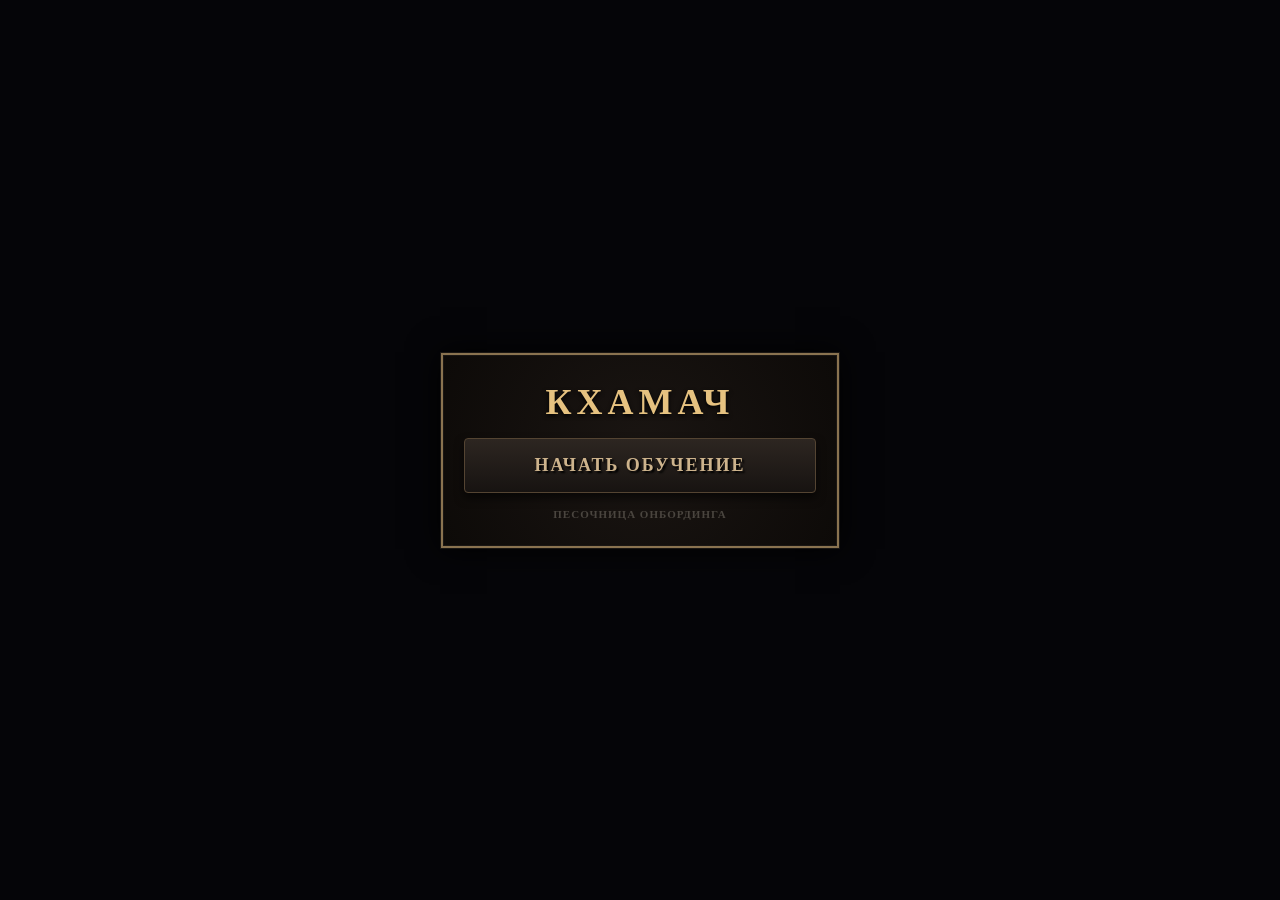
==== index.html @ 71a80379 "Create index.html" ====
<!DOCTYPE html>
<html lang="ru">
<head>
    <meta charset="UTF-8">
    <meta name="viewport" content="width=device-width, maximum-scale=1.0, user-scalable=no">
    <title>КХАМАЧ — Обучение</title>
    <style>
        body, html { margin:0; padding:0; width:100%; height:100%; background:#050508; display:flex; justify-content:center; align-items:center; font-family:'Georgia', serif; user-select:none; -webkit-user-select:none; }
        .gate-window { width:92vw; max-width:400px; background:radial-gradient(circle, #1a1512 0%, #0d0a08 100%); border:4px solid #1a1613; outline:2px solid #8a7350; outline-offset:-3px; padding:25px 20px; text-align:center; box-sizing:border-box; box-shadow:0 0 30px rgba(0,0,0,0.95); }
        h1 { font-size:36px; color:#e6c280; letter-spacing:5px; margin:0 0 15px 0; text-shadow:0 2px 4px #000; font-weight:900; }
        .play-btn { width:100%; padding:16px; font-size:18px; font-family:'Georgia', serif; font-weight:bold; letter-spacing:2px; color:#cdb38c; background:linear-gradient(to bottom, #2d2621 0%, #171311 100%); border:1px solid #544432; box-shadow:0 5px 10px rgba(0,0,0,0.6); cursor:pointer; transition:all 0.2s ease; border-radius:4px; text-shadow:2px 2px 2px #000; }
        .play-btn:hover { color:#fff; border-color:#cbb281; box-shadow:0 0 15px rgba(203,178,129,0.5); letter-spacing:3px; }
        .play-btn:active { transform:scale(0.98); }
        .ver { margin-top:15px; font-size:11px; color:#4a453f; letter-spacing:1px; font-weight:bold; }
    </style>
</head>
<body>
    <div class="gate-window">
        <h1>КХАМАЧ</h1>
        <button class="play-btn" onclick="window.location.href='gate.html?t=' + Date.now()">НАЧАТЬ ОБУЧЕНИЕ</button>
        <div class="ver">ПЕСОЧНИЦА ОНБОРДИНГА</div>
    </div>
</body>
</html>
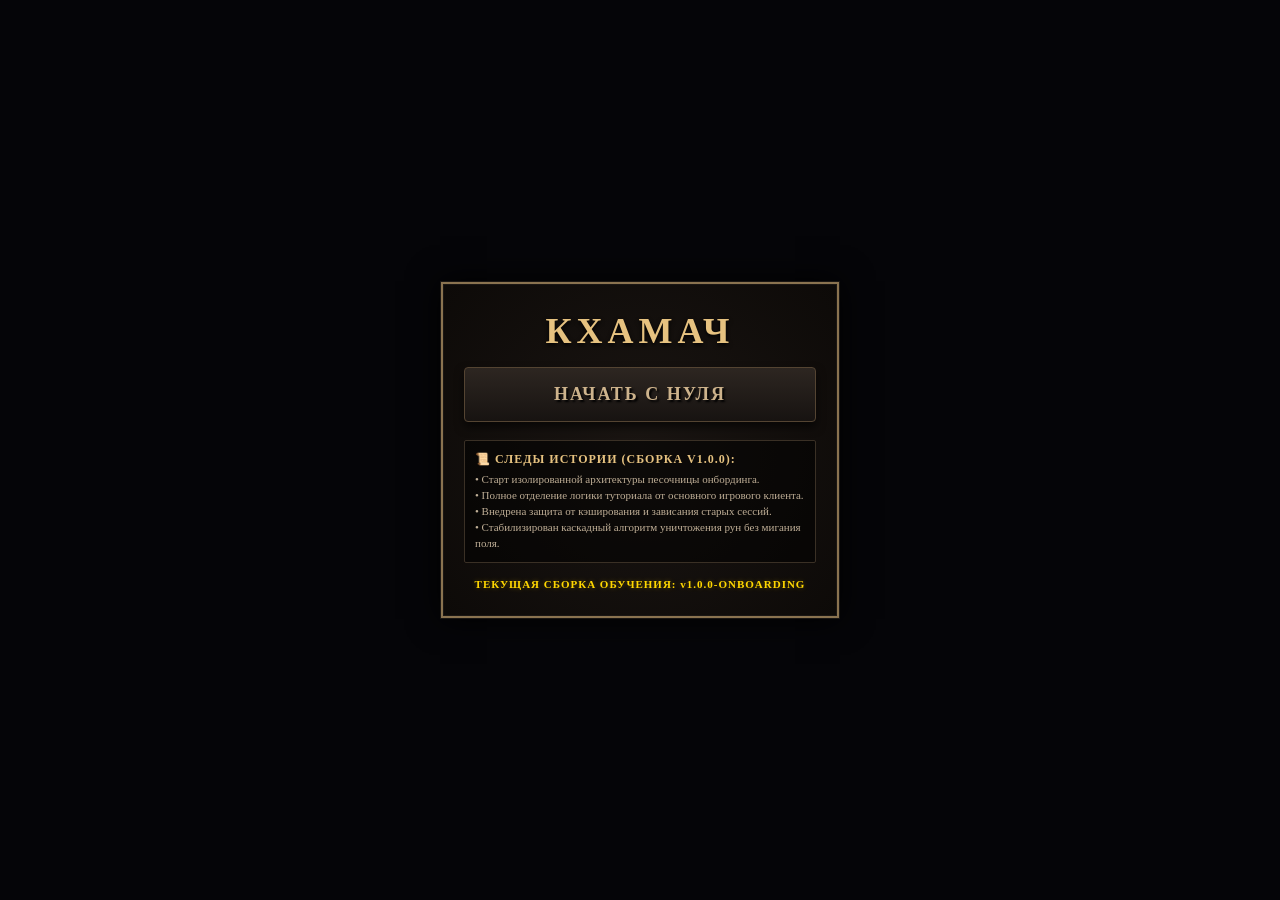
==== commit 0440cbda: "Update index.html" ====
--- a/index.html
+++ b/index.html
@@ -11,14 +11,27 @@
         .play-btn { width:100%; padding:16px; font-size:18px; font-family:'Georgia', serif; font-weight:bold; letter-spacing:2px; color:#cdb38c; background:linear-gradient(to bottom, #2d2621 0%, #171311 100%); border:1px solid #544432; box-shadow:0 5px 10px rgba(0,0,0,0.6); cursor:pointer; transition:all 0.2s ease; border-radius:4px; text-shadow:2px 2px 2px #000; }
         .play-btn:hover { color:#fff; border-color:#cbb281; box-shadow:0 0 15px rgba(203,178,129,0.5); letter-spacing:3px; }
         .play-btn:active { transform:scale(0.98); }
-        .ver { margin-top:15px; font-size:11px; color:#4a453f; letter-spacing:1px; font-weight:bold; }
+        .changelog { margin-top:18px; text-align:left; background:rgba(0,0,0,0.5); border:1px solid #3a3025; padding:10px; max-height:120px; overflow-y:auto; font-size:11px; color:#bfae96; line-height:1.45; border-radius:2px; }
+        .changelog h3 { margin:0 0 4px 0; color:#e6c280; font-size:12px; text-transform:uppercase; letter-spacing:1px; }
+        .ver { margin-top:15px; font-size:11px; color:#ffd700; letter-spacing:1px; font-weight:bold; text-shadow: 0 0 5px rgba(255,215,0,0.3); }
     </style>
 </head>
 <body>
     <div class="gate-window">
         <h1>КХАМАЧ</h1>
-        <button class="play-btn" onclick="window.location.href='gate.html?t=' + Date.now()">НАЧАТЬ ОБУЧЕНИЕ</button>
-        <div class="ver">ПЕСОЧНИЦА ОНБОРДИНГА</div>
+        <!-- КАСТАДНЫЙ СБРОС КЭША ДЛЯ НУЛЕВОЙ ВЕРСИИ -->
+        <button class="play-btn" onclick="window.location.href='gate.html?v=v1.0.0-ONBOARDING&t=' + Date.now()">НАЧАТЬ С НУЛЯ</button>
+        
+        <div class="changelog">
+            <h3>📜 СЛЕДЫ ИСТОРИИ (СБОРКА v1.0.0):</h3>
+            • Старт изолированной архитектуры песочницы онбординга.<br>
+            • Полное отделение логики туториала от основного игрового клиента.<br>
+            • Внедрена защита от кэширования и зависания старых сессий.<br>
+            • Стабилизирован каскадный алгоритм уничтожения рун без мигания поля.
+        </div>
+
+        <!-- ТОЧНЫЙ КОНТРОЛЬНЫЙ МАРКЕР СБОРКИ С НУЛЯ -->
+        <div class="ver">ТЕКУЩАЯ СБОРКА ОБУЧЕНИЯ: v1.0.0-ONBOARDING</div>
     </div>
 </body>
 </html>
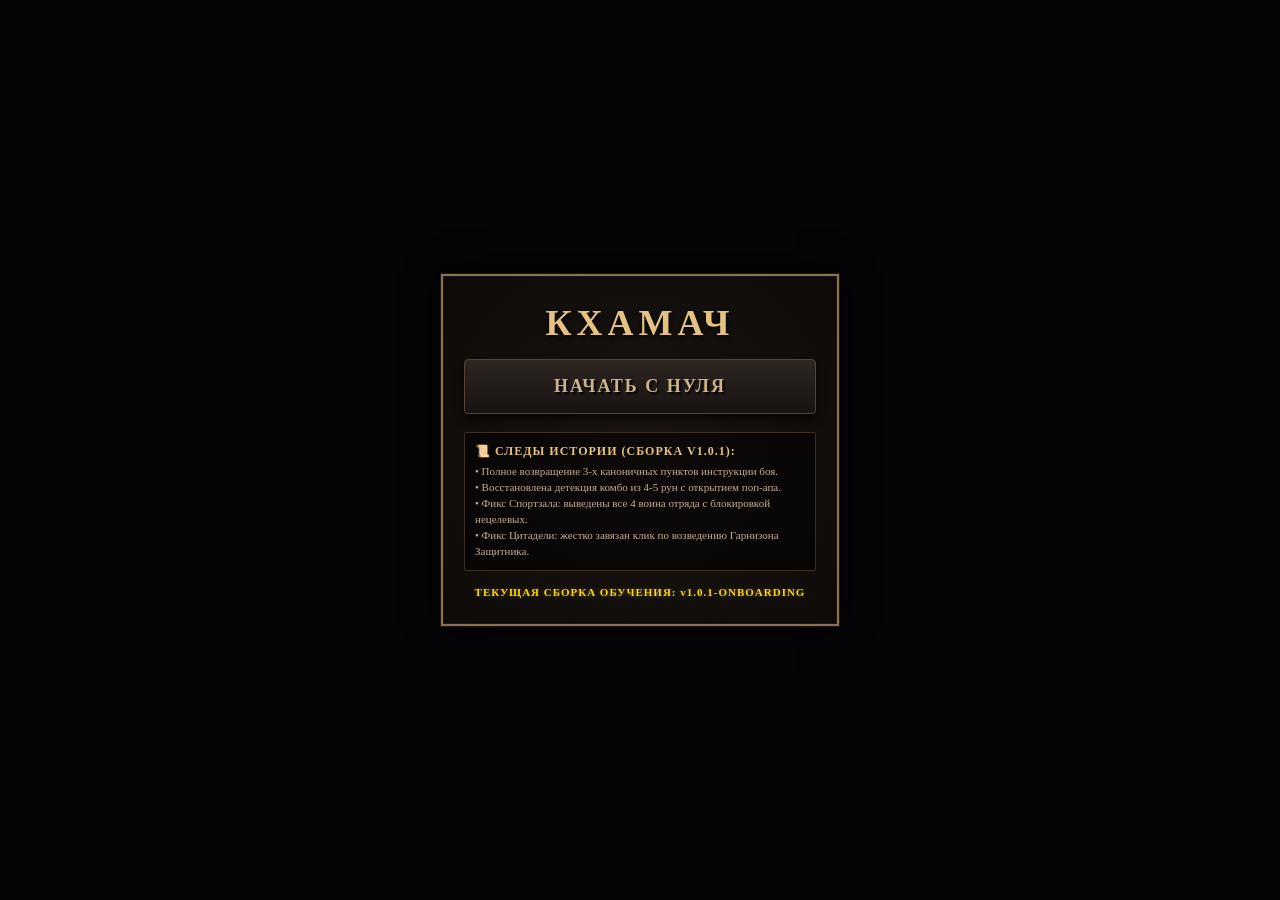
==== commit bf125f49: "Update index.html" ====
--- a/index.html
+++ b/index.html
@@ -19,19 +19,16 @@
 <body>
     <div class="gate-window">
         <h1>КХАМАЧ</h1>
-        <!-- КАСТАДНЫЙ СБРОС КЭША ДЛЯ НУЛЕВОЙ ВЕРСИИ -->
-        <button class="play-btn" onclick="window.location.href='gate.html?v=v1.0.0-ONBOARDING&t=' + Date.now()">НАЧАТЬ С НУЛЯ</button>
+        <button class="play-btn" onclick="window.location.href='gate.html?v=v1.0.1-ONBOARDING&t=' + Date.now()">НАЧАТЬ С НУЛЯ</button>
         
         <div class="changelog">
-            <h3>📜 СЛЕДЫ ИСТОРИИ (СБОРКА v1.0.0):</h3>
-            • Старт изолированной архитектуры песочницы онбординга.<br>
-            • Полное отделение логики туториала от основного игрового клиента.<br>
-            • Внедрена защита от кэширования и зависания старых сессий.<br>
-            • Стабилизирован каскадный алгоритм уничтожения рун без мигания поля.
+            <h3>📜 СЛЕДЫ ИСТОРИИ (СБОРКА v1.0.1):</h3>
+            • Полное возвращение 3-х каноничных пунктов инструкции боя.<br>
+            • Восстановлена детекция комбо из 4-5 рун с открытием поп-апа.<br>
+            • Фикс Спортзала: выведены все 4 воина отряда с блокировкой нецелевых.<br>
+            • Фикс Цитадели: жестко завязан клик по возведению Гарнизона Защитника.
         </div>
-
-        <!-- ТОЧНЫЙ КОНТРОЛЬНЫЙ МАРКЕР СБОРКИ С НУЛЯ -->
-        <div class="ver">ТЕКУЩАЯ СБОРКА ОБУЧЕНИЯ: v1.0.0-ONBOARDING</div>
+        <div class="ver">ТЕКУЩАЯ СБОРКА ОБУЧЕНИЯ: v1.0.1-ONBOARDING</div>
     </div>
 </body>
 </html>
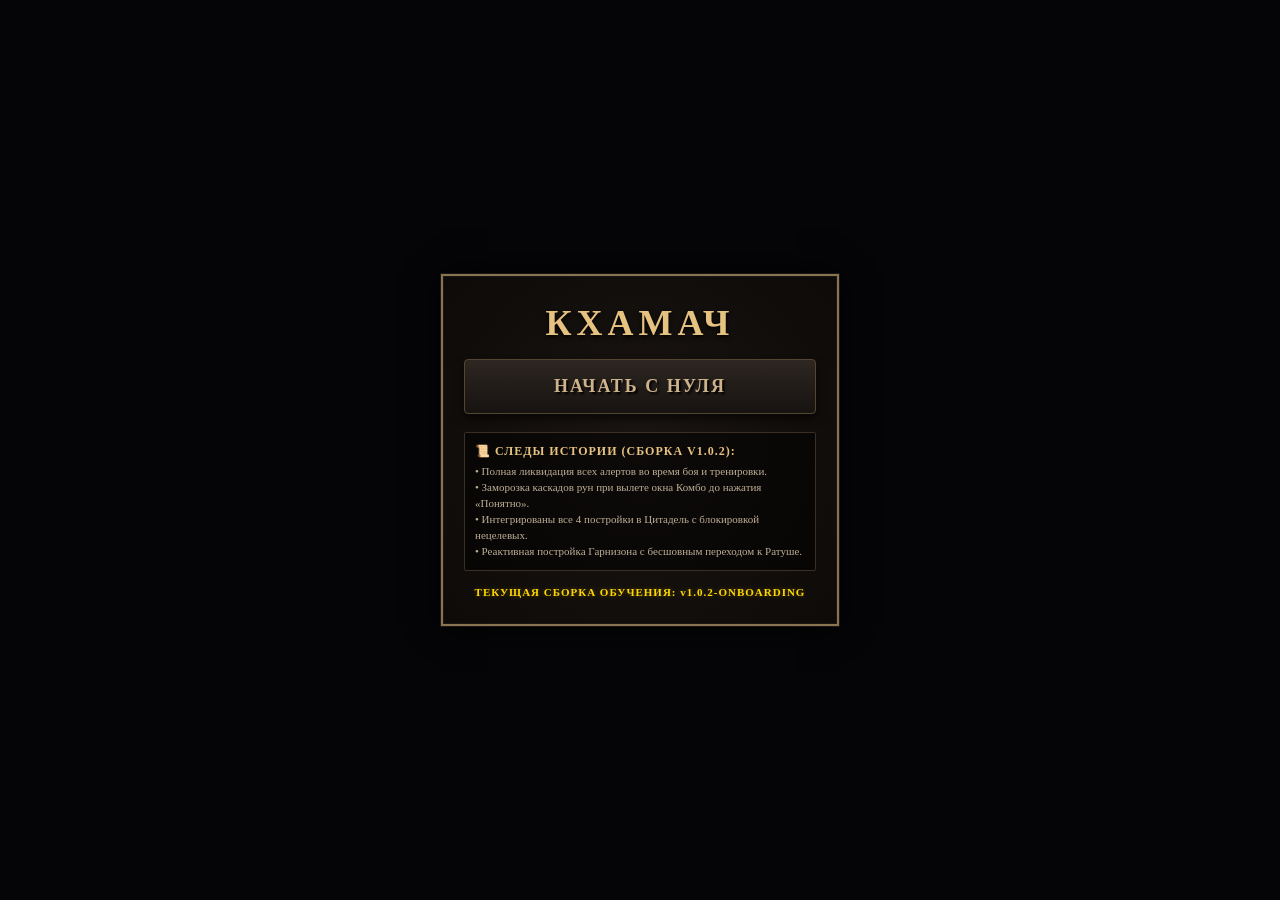
==== commit 11fbab39: "Update index.html" ====
--- a/index.html
+++ b/index.html
@@ -19,16 +19,16 @@
 <body>
     <div class="gate-window">
         <h1>КХАМАЧ</h1>
-        <button class="play-btn" onclick="window.location.href='gate.html?v=v1.0.1-ONBOARDING&t=' + Date.now()">НАЧАТЬ С НУЛЯ</button>
+        <button class="play-btn" onclick="window.location.href='gate.html?v=v1.0.2-ONBOARDING&t=' + Date.now()">НАЧАТЬ С НУЛЯ</button>
         
         <div class="changelog">
-            <h3>📜 СЛЕДЫ ИСТОРИИ (СБОРКА v1.0.1):</h3>
-            • Полное возвращение 3-х каноничных пунктов инструкции боя.<br>
-            • Восстановлена детекция комбо из 4-5 рун с открытием поп-апа.<br>
-            • Фикс Спортзала: выведены все 4 воина отряда с блокировкой нецелевых.<br>
-            • Фикс Цитадели: жестко завязан клик по возведению Гарнизона Защитника.
+            <h3>📜 СЛЕДЫ ИСТОРИИ (СБОРКА v1.0.2):</h3>
+            • Полная ликвидация всех алертов во время боя и тренировки.<br>
+            • Заморозка каскадов рун при вылете окна Комбо до нажатия «Понятно».<br>
+            • Интегрированы все 4 постройки в Цитадель с блокировкой нецелевых.<br>
+            • Реактивная постройка Гарнизона с бесшовным переходом к Ратуше.
         </div>
-        <div class="ver">ТЕКУЩАЯ СБОРКА ОБУЧЕНИЯ: v1.0.1-ONBOARDING</div>
+        <div class="ver">ТЕКУЩАЯ СБОРКА ОБУЧЕНИЯ: v1.0.2-ONBOARDING</div>
     </div>
 </body>
 </html>
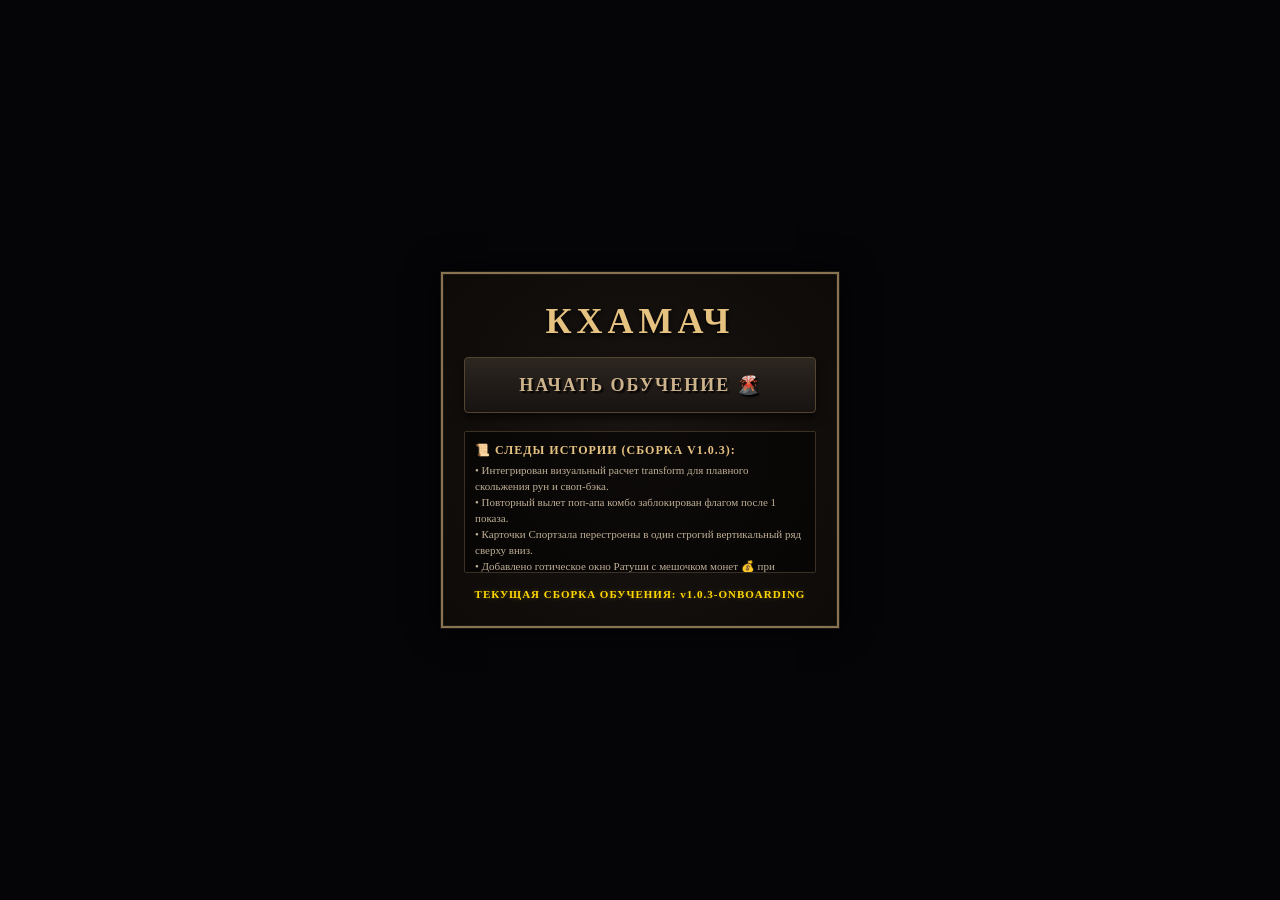
==== commit 726206d3: "Update index.html" ====
--- a/index.html
+++ b/index.html
@@ -19,16 +19,18 @@
 <body>
     <div class="gate-window">
         <h1>КХАМАЧ</h1>
-        <button class="play-btn" onclick="window.location.href='gate.html?v=v1.0.2-ONBOARDING&t=' + Date.now()">НАЧАТЬ С НУЛЯ</button>
+        <!-- УСИЛЕННЫЙ СБРОС КЭША С СЕРВЕРА GITHUB PAGES -->
+        <button class="play-btn" onclick="window.location.href='gate.html?v=v1.0.3-ONBOARDING&t=' + Date.now()">НАЧАТЬ ОБУЧЕНИЕ 🌋</button>
         
         <div class="changelog">
-            <h3>📜 СЛЕДЫ ИСТОРИИ (СБОРКА v1.0.2):</h3>
-            • Полная ликвидация всех алертов во время боя и тренировки.<br>
-            • Заморозка каскадов рун при вылете окна Комбо до нажатия «Понятно».<br>
-            • Интегрированы все 4 постройки в Цитадель с блокировкой нецелевых.<br>
-            • Реактивная постройка Гарнизона с бесшовным переходом к Ратуше.
+            <h3>📜 СЛЕДЫ ИСТОРИИ (СБОРКА v1.0.3):</h3>
+            • Интегрирован визуальный расчет transform для плавного скольжения рун и своп-бэка.<br>
+            • Повторный вылет поп-апа комбо заблокирован флагом после 1 показа.<br>
+            • Карточки Спортзала перестроены в один строгий вертикальный ряд сверху вниз.<br>
+            • Добавлено готическое окно Ратуши с мешочком монет 💰 при постройке Гарнизона.<br>
+            • Лорное завершение онбординга с красивым текстом и кнопкой Вулкана.
         </div>
-        <div class="ver">ТЕКУЩАЯ СБОРКА ОБУЧЕНИЯ: v1.0.2-ONBOARDING</div>
+        <div class="ver">ТЕКУЩАЯ СБОРКА ОБУЧЕНИЯ: v1.0.3-ONBOARDING</div>
     </div>
 </body>
 </html>
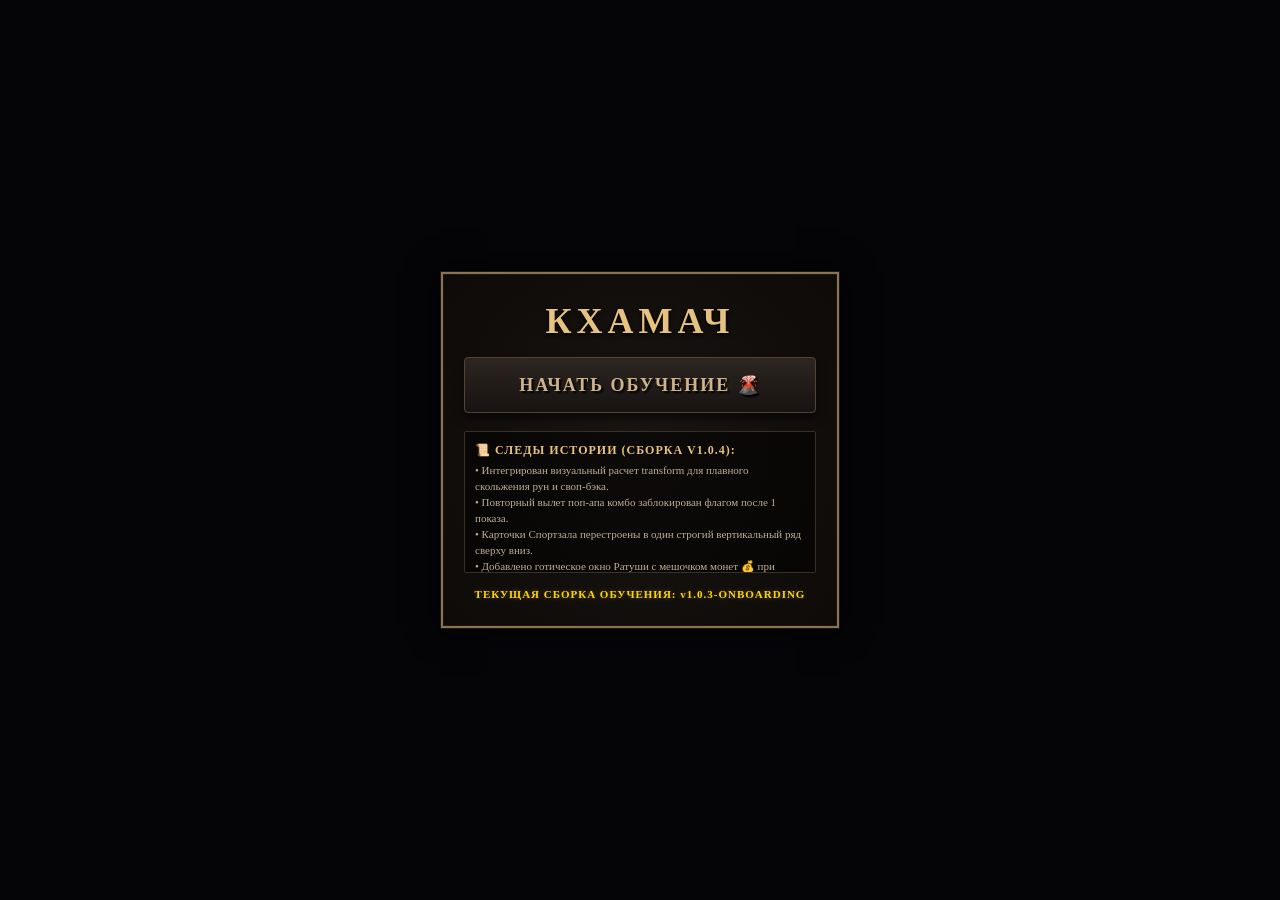
==== commit 12bed56b: "Update index.html" ====
--- a/index.html
+++ b/index.html
@@ -23,7 +23,7 @@
         <button class="play-btn" onclick="window.location.href='gate.html?v=v1.0.3-ONBOARDING&t=' + Date.now()">НАЧАТЬ ОБУЧЕНИЕ 🌋</button>
         
         <div class="changelog">
-            <h3>📜 СЛЕДЫ ИСТОРИИ (СБОРКА v1.0.3):</h3>
+            <h3>📜 СЛЕДЫ ИСТОРИИ (СБОРКА v1.0.4):</h3>
             • Интегрирован визуальный расчет transform для плавного скольжения рун и своп-бэка.<br>
             • Повторный вылет поп-апа комбо заблокирован флагом после 1 показа.<br>
             • Карточки Спортзала перестроены в один строгий вертикальный ряд сверху вниз.<br>
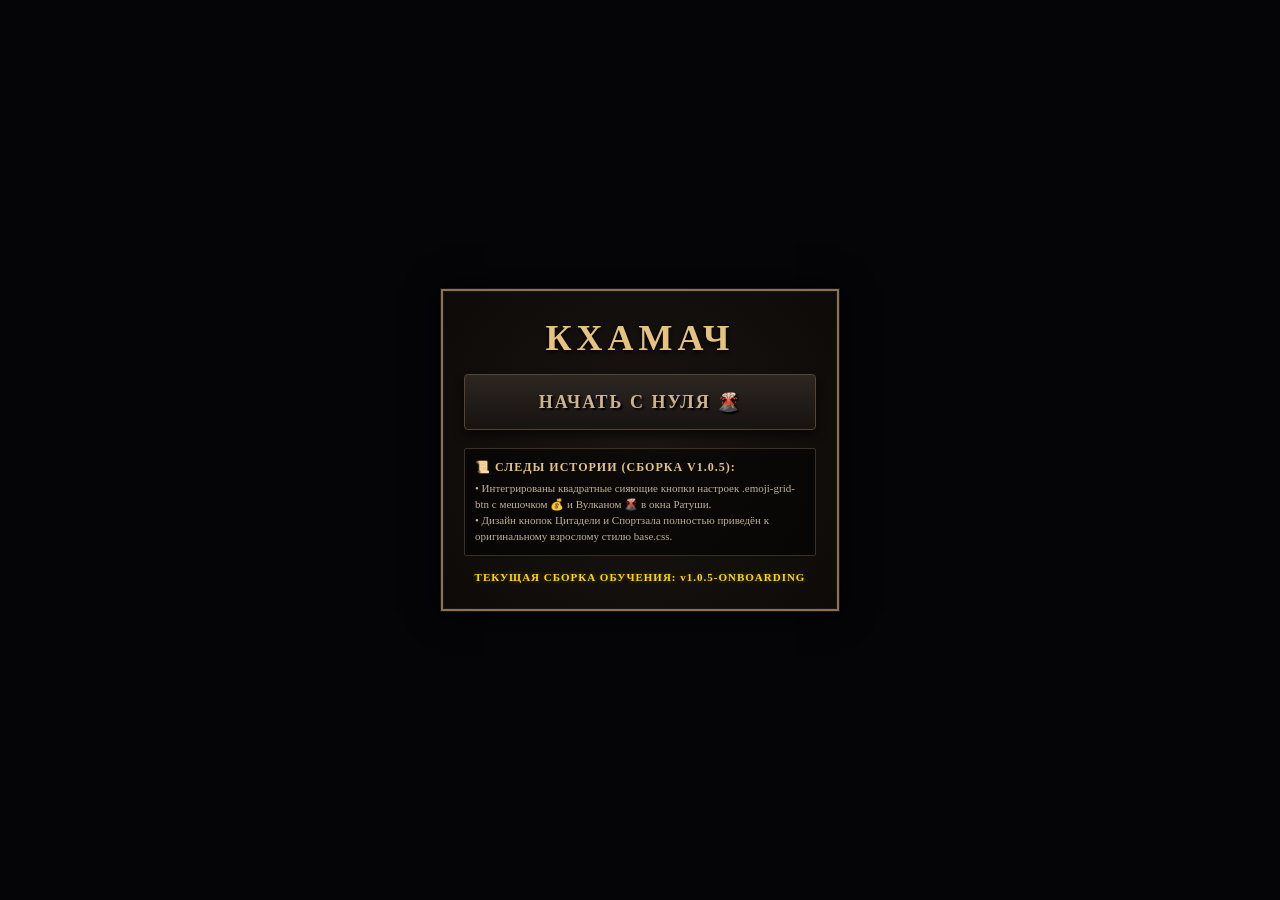
==== commit 72205abf: "Update index.html" ====
--- a/index.html
+++ b/index.html
@@ -9,7 +9,7 @@
         .gate-window { width:92vw; max-width:400px; background:radial-gradient(circle, #1a1512 0%, #0d0a08 100%); border:4px solid #1a1613; outline:2px solid #8a7350; outline-offset:-3px; padding:25px 20px; text-align:center; box-sizing:border-box; box-shadow:0 0 30px rgba(0,0,0,0.95); }
         h1 { font-size:36px; color:#e6c280; letter-spacing:5px; margin:0 0 15px 0; text-shadow:0 2px 4px #000; font-weight:900; }
         .play-btn { width:100%; padding:16px; font-size:18px; font-family:'Georgia', serif; font-weight:bold; letter-spacing:2px; color:#cdb38c; background:linear-gradient(to bottom, #2d2621 0%, #171311 100%); border:1px solid #544432; box-shadow:0 5px 10px rgba(0,0,0,0.6); cursor:pointer; transition:all 0.2s ease; border-radius:4px; text-shadow:2px 2px 2px #000; }
-        .play-btn:hover { color:#fff; border-color:#cbb281; box-shadow:0 0 15px rgba(203,178,129,0.5); letter-spacing:3px; }
+        .play-btn:hover { color:#fff; border-color:#cbb281; box-shadow:0 0 15px rgba(203, 178, 129, 0.5); letter-spacing:3px; }
         .play-btn:active { transform:scale(0.98); }
         .changelog { margin-top:18px; text-align:left; background:rgba(0,0,0,0.5); border:1px solid #3a3025; padding:10px; max-height:120px; overflow-y:auto; font-size:11px; color:#bfae96; line-height:1.45; border-radius:2px; }
         .changelog h3 { margin:0 0 4px 0; color:#e6c280; font-size:12px; text-transform:uppercase; letter-spacing:1px; }
@@ -19,18 +19,14 @@
 <body>
     <div class="gate-window">
         <h1>КХАМАЧ</h1>
-        <!-- УСИЛЕННЫЙ СБРОС КЭША С СЕРВЕРА GITHUB PAGES -->
-        <button class="play-btn" onclick="window.location.href='gate.html?v=v1.0.3-ONBOARDING&t=' + Date.now()">НАЧАТЬ ОБУЧЕНИЕ 🌋</button>
+        <button class="play-btn" onclick="window.location.href='gate.html?v=v1.0.5-ONBOARDING&t=' + Date.now()">НАЧАТЬ С НУЛЯ 🌋</button>
         
         <div class="changelog">
-            <h3>📜 СЛЕДЫ ИСТОРИИ (СБОРКА v1.0.4):</h3>
-            • Интегрирован визуальный расчет transform для плавного скольжения рун и своп-бэка.<br>
-            • Повторный вылет поп-апа комбо заблокирован флагом после 1 показа.<br>
-            • Карточки Спортзала перестроены в один строгий вертикальный ряд сверху вниз.<br>
-            • Добавлено готическое окно Ратуши с мешочком монет 💰 при постройке Гарнизона.<br>
-            • Лорное завершение онбординга с красивым текстом и кнопкой Вулкана.
+            <h3>📜 СЛЕДЫ ИСТОРИИ (СБОРКА v1.0.5):</h3>
+            • Интегрированы квадратные сияющие кнопки настроек .emoji-grid-btn с мешочком 💰 и Вулканом 🌋 в окна Ратуши.<br>
+            • Дизайн кнопок Цитадели и Спортзала полностью приведён к оригинальному взрослому стилю base.css.
         </div>
-        <div class="ver">ТЕКУЩАЯ СБОРКА ОБУЧЕНИЯ: v1.0.3-ONBOARDING</div>
+        <div class="ver">ТЕКУЩАЯ СБОРКА ОБУЧЕНИЯ: v1.0.5-ONBOARDING</div>
     </div>
 </body>
 </html>
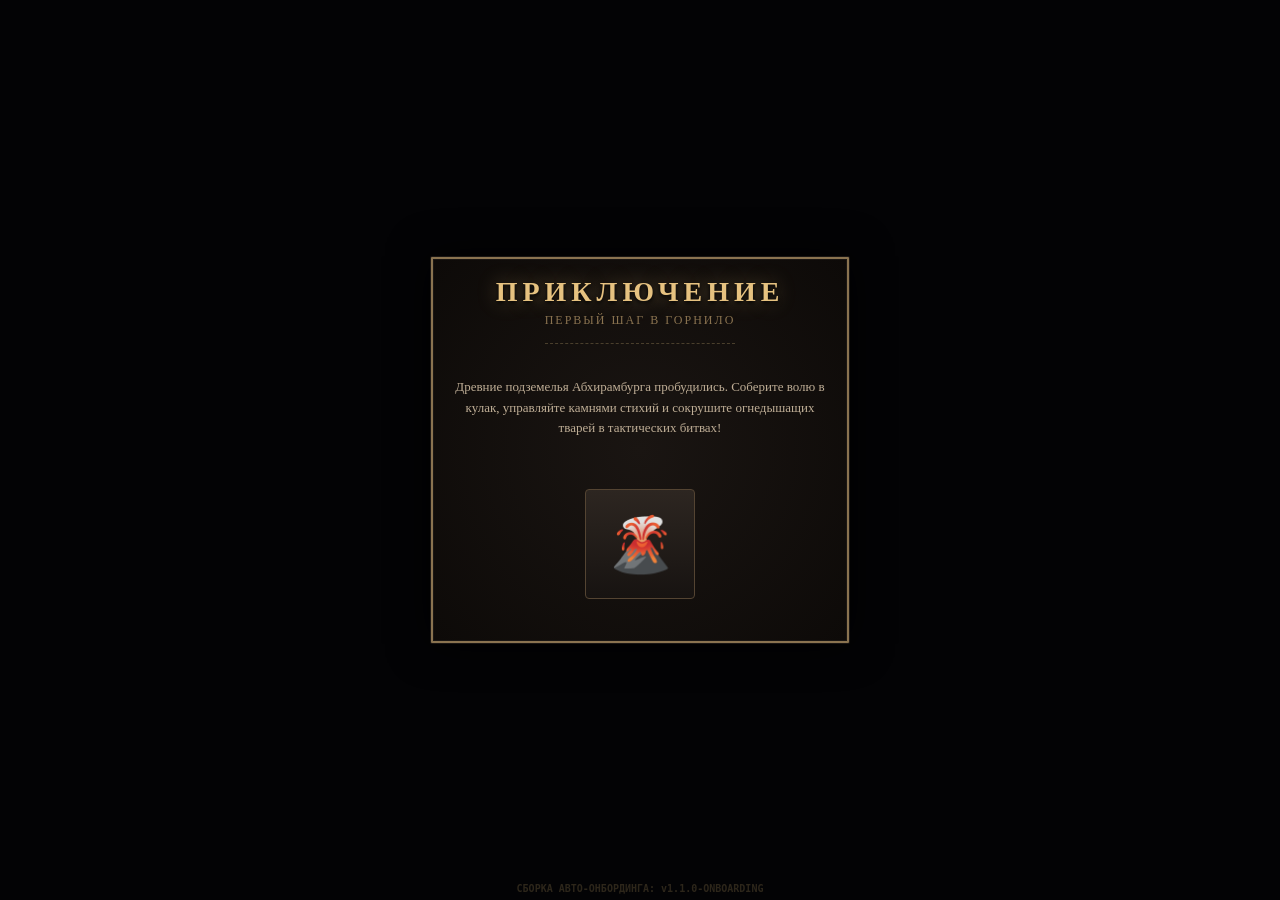
==== commit ddcdd9b3: "Update index.html" ====
--- a/index.html
+++ b/index.html
@@ -3,30 +3,94 @@
 <head>
     <meta charset="UTF-8">
     <meta name="viewport" content="width=device-width, maximum-scale=1.0, user-scalable=no">
-    <title>КХАМАЧ — Обучение</title>
+    <meta http-equiv="Cache-Control" content="no-cache, no-store, must-revalidate">
+    <meta http-equiv="Pragma" content="no-cache">
+    <meta http-equiv="Expires" content="0">
+    <title>КХАМАЧ — Чертоги Испытаний</title>
+    <link rel="stylesheet" href="styles.css?v=v1.1.0-ONBOARDING">
     <style>
-        body, html { margin:0; padding:0; width:100%; height:100%; background:#050508; display:flex; justify-content:center; align-items:center; font-family:'Georgia', serif; user-select:none; -webkit-user-select:none; }
-        .gate-window { width:92vw; max-width:400px; background:radial-gradient(circle, #1a1512 0%, #0d0a08 100%); border:4px solid #1a1613; outline:2px solid #8a7350; outline-offset:-3px; padding:25px 20px; text-align:center; box-sizing:border-box; box-shadow:0 0 30px rgba(0,0,0,0.95); }
-        h1 { font-size:36px; color:#e6c280; letter-spacing:5px; margin:0 0 15px 0; text-shadow:0 2px 4px #000; font-weight:900; }
-        .play-btn { width:100%; padding:16px; font-size:18px; font-family:'Georgia', serif; font-weight:bold; letter-spacing:2px; color:#cdb38c; background:linear-gradient(to bottom, #2d2621 0%, #171311 100%); border:1px solid #544432; box-shadow:0 5px 10px rgba(0,0,0,0.6); cursor:pointer; transition:all 0.2s ease; border-radius:4px; text-shadow:2px 2px 2px #000; }
-        .play-btn:hover { color:#fff; border-color:#cbb281; box-shadow:0 0 15px rgba(203, 178, 129, 0.5); letter-spacing:3px; }
-        .play-btn:active { transform:scale(0.98); }
-        .changelog { margin-top:18px; text-align:left; background:rgba(0,0,0,0.5); border:1px solid #3a3025; padding:10px; max-height:120px; overflow-y:auto; font-size:11px; color:#bfae96; line-height:1.45; border-radius:2px; }
-        .changelog h3 { margin:0 0 4px 0; color:#e6c280; font-size:12px; text-transform:uppercase; letter-spacing:1px; }
-        .ver { margin-top:15px; font-size:11px; color:#ffd700; letter-spacing:1px; font-weight:bold; text-shadow: 0 0 5px rgba(255,215,0,0.3); }
+        .onboarding-loader-overlay {
+            display: none; position: fixed; top: 0; left: 0; width: 100vw; height: 100vh;
+            background: rgba(5, 4, 3, 0.65) !important; z-index: 30000; align-items: center; justify-content: center; flex-direction: column;
+            backdrop-filter: blur(2px);
+        }
+        .loader-hourglass { font-size: 64px; animation: spinHourglass 1.8s ease-in-out infinite; line-height: 1; margin-bottom: 15px; filter: drop-shadow(0 0 15px #e6c280); }
+        .loader-text { font-size: 13px; color: #cdb38c; letter-spacing: 2px; text-transform: uppercase; font-weight: bold; text-shadow: 1px 1px 2px #000; }
+        @keyframes spinHourglass { 0% { transform: rotate(0deg); } 45% { transform: rotate(180deg); } 50% { transform: rotate(180deg); } 95% { transform: rotate(360deg); } 100% { transform: rotate(360deg); } }
+        .build-ver-tag { position: absolute; bottom: 6px; width: 100%; text-align: center; font-size: 10px; color: #4a3f2c; font-weight: bold; font-family: monospace; pointer-events: none; }
     </style>
 </head>
 <body>
-    <div class="gate-window">
-        <h1>КХАМАЧ</h1>
-        <button class="play-btn" onclick="window.location.href='gate.html?v=v1.0.5-ONBOARDING&t=' + Date.now()">НАЧАТЬ С НУЛЯ 🌋</button>
+    <canvas id="bg-canvas"></canvas>
+    
+    <!-- ГОТИЧЕСКИЙ ЛОАДЕР ОЖИДАНИЯ -->
+    <div id="onboarding-loading-screen" class="onboarding-loader-overlay">
+        <div class="loader-hourglass">⏳</div>
+        <div class="loader-text">Магия Кхамача призывается...</div>
+    </div>
+
+    <div id="game-interface">
+        <!-- ГЛАВНОЕ ОКНО ОНБОРДИНГА — ТЕПЕРЬ СТАРТУЕТ МГНОВЕННО -->
+        <div id="onboarding-gothic-window" class="game-window" style="display: flex; flex-direction: column; align-items: center; justify-content: center; min-height: 380px; box-sizing: border-box;">
+            <h1 id="onboarding-title" style="font-size: 28px; margin-bottom: 5px;">ПРИКЛЮЧЕНИЕ</h1>
+            <span id="onboarding-subtitle" class="subtitle" style="margin-bottom: 20px; font-size: 12px; text-transform: uppercase; letter-spacing: 2px;">Первый шаг в Горнило</span>
+            <p id="onboarding-description" style="font-size: 13px; line-height: 1.6; color: #bfae96; margin-bottom: 25px; padding: 0 10px;">
+                Древние подземелья Абхирамбурга пробудились. Соберите волю в кулак, управляйте камнями стихий и сокрушите огнедышащих тварей в тактических битвах!
+            </p>
+            <div id="onboarding-buttons-zone" class="menu-emoji-grid" style="display: flex; justify-content: center; align-items: center; gap: 16px; min-height: 140px; width: 100%; box-sizing: border-box; padding: 0 20px;"></div>
+        </div>
         
-        <div class="changelog">
-            <h3>📜 СЛЕДЫ ИСТОРИИ (СБОРКА v1.0.5):</h3>
-            • Интегрированы квадратные сияющие кнопки настроек .emoji-grid-btn с мешочком 💰 и Вулканом 🌋 в окна Ратуши.<br>
-            • Дизайн кнопок Цитадели и Спортзала полностью приведён к оригинальному взрослому стилю base.css.
+        <div id="dynamic-combat-screen"></div>
+        <div id="squad-screen" class="game-window" style="display: none;"></div>
+        <div id="squad-heroes-spec-screen" class="game-window" style="display: none; z-index: 100;"></div>
+        <div id="missions-screen" class="game-window" style="display: none; z-index: 100; flex-direction: column;">
+            <h2>Доска Поручений</h2>
+            <span class="subtitle">Городские Контракты</span>
+            <div id="missions-list-container" style="display: flex; flex-direction: column; gap: 8px; max-height: 55vh; overflow-y: auto; margin-bottom: 10px; width: 100%;"></div>
         </div>
-        <div class="ver">ТЕКУЩАЯ СБОРКА ОБУЧЕНИЯ: v1.0.5-ONBOARDING</div>
+        <div id="dragon-select-screen" class="game-window" style="display: none; z-index: 100;">
+            <h2 id="adventure-screen-title">Выбор Рейда</h2>
+            <span id="adventure-screen-subtitle" class="subtitle">Финальный шаг</span>
+            <div id="dragon-levels-grid" style="display: flex; flex-direction: column; width: 100%; max-height: 50vh; overflow-y: auto; gap: 4px;"></div>
+            <button id="from-select-to-menu-btn" class="menu-btn back-btn" style="width: 100%; display: none;">Назад</button>
+        </div>
     </div>
+
+    <div class="build-ver-tag">СБОРКА АВТО-ОНБОРДИНГА: v1.1.0-ONBOARDING</div>
+
+    <script>
+        window.GAME_VERSION = "v1.1.0-ONBOARDING";
+
+        function loadGameModulesAndExecute(modeType) {
+            const spinner = document.getElementById('onboarding-loading-screen');
+            if (spinner) spinner.style.display = 'flex';
+
+            const enforceBuster = Date.now() + '_' + Math.floor(Math.random() * 999999);
+            const scripts = [
+                'background.js', 'audio-engine.js', 'match3-fx.js', 'match3-input.js', 
+                'match3.js', 'match3-logic.js', 'town-dom.js', 'combat-popups.js', 
+                'combat-dom.js', 'missions-board.js', 'squad-logic.js', 'combat.js'
+            ];
+
+            function injectScriptSequentially(index) {
+                if (index >= scripts.length) {
+                    if (spinner) spinner.style.display = 'none';
+                    if (typeof window.launchOnboardingStep === 'function') {
+                        window.launchOnboardingStep(modeType);
+                    }
+                    return;
+                }
+                const script = document.createElement('script');
+                script.src = scripts[index] + '?v=' + window.GAME_VERSION + '&t=' + enforceBuster;
+                script.async = false; 
+                script.onload = function() { injectScriptSequentially(index + 1); };
+                script.onerror = function() { injectScriptSequentially(index + 1); };
+                document.head.appendChild(script);
+            }
+            injectScriptSequentially(0);
+        }
+    </script>
+    <script src="onboarding-data.js?v=v1.1.0-ONBOARDING"></script>
+    <script src="onboarding-engine.js?v=v1.1.0-ONBOARDING"></script>
 </body>
 </html>
--- a/styles.css
+++ b/styles.css
@@ -0,0 +1,15 @@
+/* ==========================================================================
+   КХАМАЧ — ГЛАВНЫЙ СТИЛИСТИЧЕСКИЙ ДИСПЕТЧЕР ОБУЧЕНИЯ (v5.9.0-sandbox)
+   ========================================================================== */
+
+@import url('css/base.css?v=1');
+@import url('css/layouts.css?v=1');
+@import url('css/combat.css?v=1');
+@import url('css/board.css?v=1');
+
+/* ПРОЗРАЧНОСТЬ ЛОАДЕРА ДЛЯ ПРОСВЕТА ИСКР ПОД ЧАСАМИ */
+.onboarding-loader-overlay, .combat-help-popup {
+    background: rgba(10, 8, 6, 0.75) !important;
+    backdrop-filter: blur(3px);
+    -webkit-backdrop-filter: blur(3px);
+}
